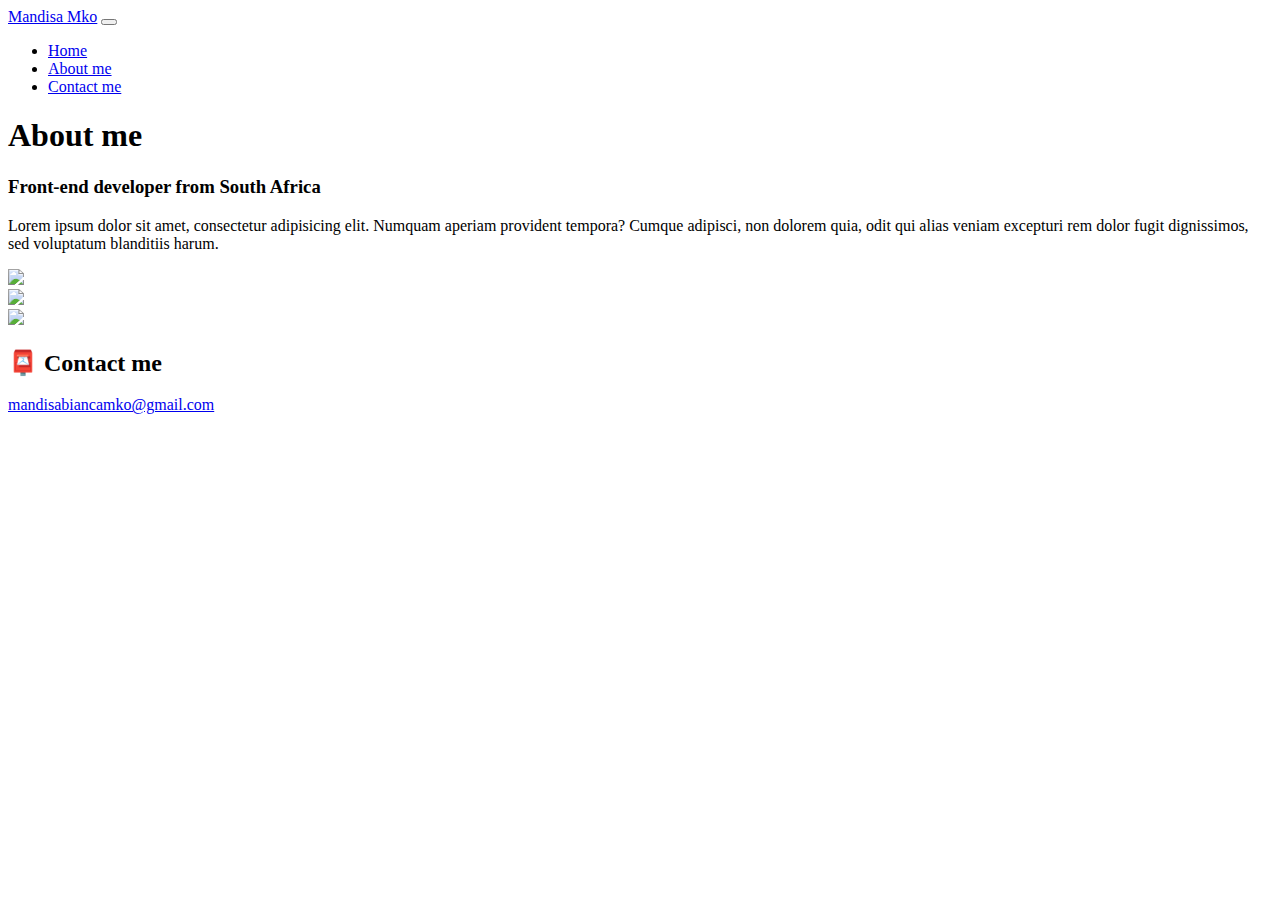
==== about.html @ ba9b211b "added html" ====
<!DOCTYPE html>
<html lang="en">
  <head>
    <meta charset="UTF-8" />
    <meta http-equiv="X-UA-Compatible" content="IE=edge" />
    <meta name="viewport" content="width=device-width, initial-scale=1.0" />
    <link
      href="https://cdn.jsdelivr.net/npm/bootstrap@5.0.0-beta2/dist/css/bootstrap.min.css"
      rel="stylesheet"
      integrity="sha384-BmbxuPwQa2lc/FVzBcNJ7UAyJxM6wuqIj61tLrc4wSX0szH/Ev+nYRRuWlolflfl"
      crossorigin="anonymous"
    />
    <script
      src="https://cdn.jsdelivr.net/npm/bootstrap@5.0.0-beta2/dist/js/bootstrap.bundle.min.js"
      integrity="sha384-b5kHyXgcpbZJO/tY9Ul7kGkf1S0CWuKcCD38l8YkeH8z8QjE0GmW1gYU5S9FOnJ0"
      crossorigin="anonymous"
    ></script>
    <link rel="stylesheet" href="style.css" />
    <title>my portfolio</title>
  </head>
  <body>
    <nav class="navbar navbar-expand-lg navbar-light bg-light fixed-top">
      <div class="container">
        <a class="navbar-brand" href="index.html">Mandisa Mko</a>
        <button
          class="navbar-toggler"
          type="button"
          data-bs-toggle="collapse"
          data-bs-target="#navbarNav"
          aria-controls="navbarNav"
          aria-expanded="false"
          aria-label="Toggle navigation"
        >
          <span class="navbar-toggler-icon"></span>
        </button>
        <div class="collapse navbar-collapse" id="navbarNav">
          <ul class="navbar-nav">
            <li class="nav-item">
              <a class="nav-link" aria-current="page" href="index.html">Home</a>
            </li>
            <li class="nav-item">
              <a class="nav-link active" href="about.html">About me</a>
            </li>
            <li class="nav-item">
              <a class="nav-link" href="about.html#contact">Contact me</a>
            </li>
          </ul>
        </div>
      </div>
    </nav>
    <h1 class="text-center">About me</h1>
    <h3 class="text-center">Front-end developer from South Africa</h3>
    <div class="about-paragraphs text-center">
      <p>
        Lorem ipsum dolor sit amet, consectetur adipisicing elit. Numquam
        aperiam provident tempora? Cumque adipisci, non dolorem quia, odit qui
        alias veniam excepturi rem dolor fugit dignissimos, sed voluptatum
        blanditiis harum.
      </p>
    </div>
    <div class="container">
      <div class="row">
        <div class="col-sm-4">
          <img src="images/yoga.png" class="img-fluid p-2 shadow rounded" />
        </div>
        <div class="col-sm-4">
          <img src="images/weather.png" class="img-fluid p-2 shadow rounded" />
        </div>
        <div class="col-sm-4">
          <img src="images/yogurt.png" class="img-fluid p-2 shadow rounded" />
        </div>
      </div>
    </div>
    <div id="contact" class="mt-5">
      <h2 class="text-center">📮 Contact me</h2>
      <a href="mailto:[YOUR EMAIL]" class="email-link">
        mandisabiancamko@gmail.com</a
      >
    </div>
  </body>
</html>
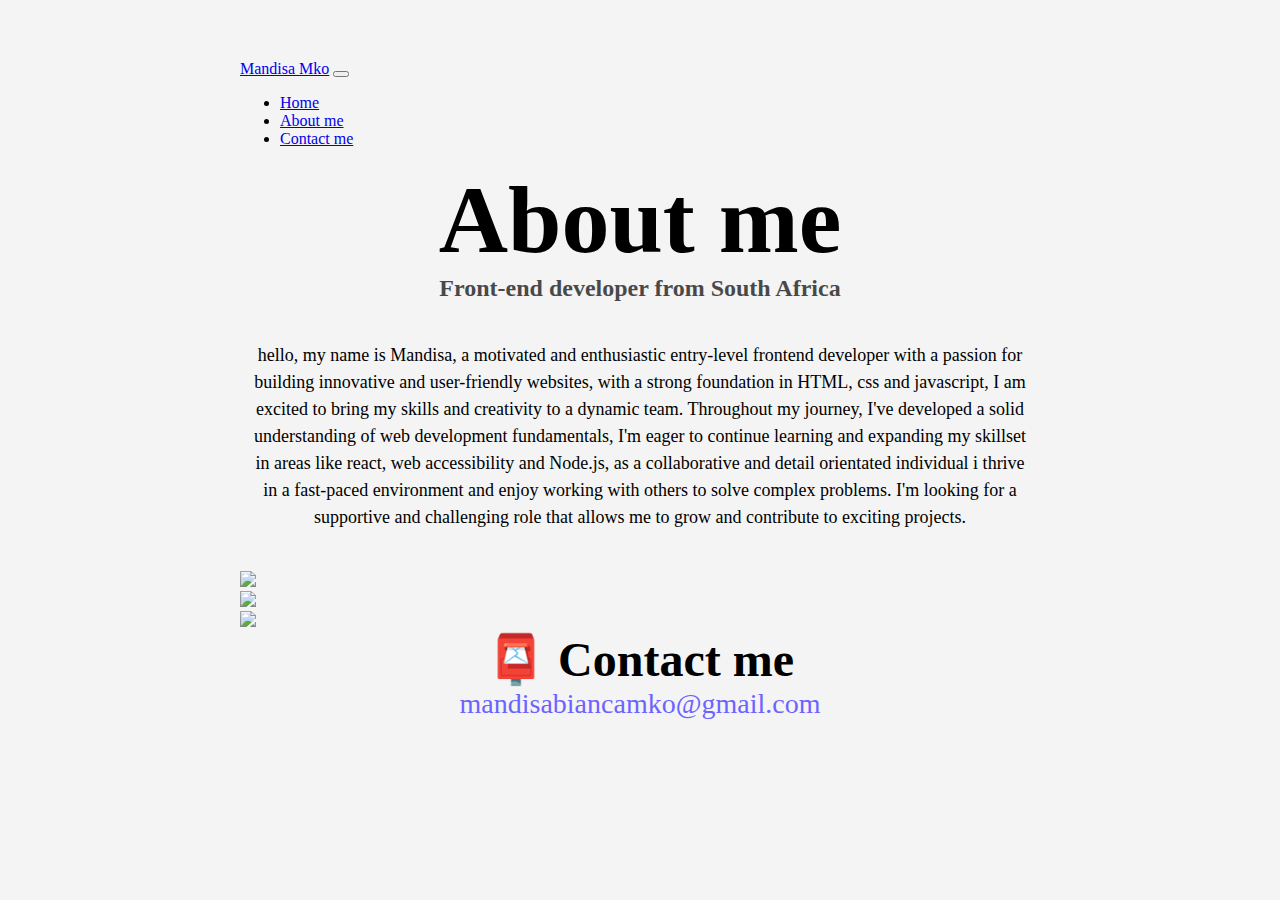
==== commit c7e7627e: "update html" ====
--- a/about.html
+++ b/about.html
@@ -52,10 +52,17 @@
     <h3 class="text-center">Front-end developer from South Africa</h3>
     <div class="about-paragraphs text-center">
       <p>
-        Lorem ipsum dolor sit amet, consectetur adipisicing elit. Numquam
-        aperiam provident tempora? Cumque adipisci, non dolorem quia, odit qui
-        alias veniam excepturi rem dolor fugit dignissimos, sed voluptatum
-        blanditiis harum.
+        hello, my name is Mandisa, a motivated and enthusiastic entry-level
+        frontend developer with a passion for building innovative and
+        user-friendly websites, with a strong foundation in HTML, css and
+        javascript, I am excited to bring my skills and creativity to a dynamic
+        team. Throughout my journey, I've developed a solid understanding of web
+        development fundamentals, I'm eager to continue learning and expanding
+        my skillset in areas like react, web accessibility and Node.js, as a
+        collaborative and detail orientated individual i thrive in a fast-paced
+        environment and enjoy working with others to solve complex problems. I'm
+        looking for a supportive and challenging role that allows me to grow and
+        contribute to exciting projects.
       </p>
     </div>
     <div class="container">
--- a/style.css
+++ b/style.css
@@ -0,0 +1,136 @@
+:root {
+  --primary-color: #6c63ff;
+  --secondary-color: #f5f2fe;
+  --box-shadow: 0 5px 10px rgba(0, 0, 0, 0.3);
+}
+
+body {
+  margin: 60px auto;
+  max-width: 800px;
+  background-color: #f4f4f4;
+}
+
+h1,
+h2,
+h3 {
+  text-align: center;
+  margin: 0;
+}
+
+h1 {
+  font-size: 96px;
+}
+
+h2 {
+  font-size: 48px;
+}
+
+h3 {
+  font-size: 24px;
+  opacity: 0.7;
+}
+
+p {
+  font-size: 18px;
+  line-height: 1.5;
+  text-align: center;
+  border-radius: 4px;
+}
+
+.navigation-links {
+  display: flex;
+  margin-top: 40px;
+  justify-content: center;
+}
+
+.navigation-links a {
+  margin: 20px;
+  border-radius: 4px;
+  padding: 20px 15px;
+  text-transform: capitalize;
+  text-decoration: none;
+}
+
+.primary-link {
+  text-align: center;
+  border-radius: 4px;
+  padding: 20px 15px;
+  text-decoration: none;
+  text-transform: capitalize;
+  background: var(--primary-color);
+  box-shadow: var(--box-shadow);
+  color: white;
+}
+
+.secondary-link {
+  text-align: center;
+  border-radius: 4px;
+  padding: 20px 15px;
+  text-decoration: none;
+  text-transform: capitalize;
+  color: var(--primary-color);
+  border: 1px solid var(--primary-color);
+}
+
+.homepage-link {
+  color: var(--primary-color);
+  text-align: center;
+  display: block;
+}
+
+.about-paragraphs {
+  margin: 30px 0;
+  display: flex;
+}
+
+.about-paragraphs p {
+  margin: 10px;
+}
+
+.email-link {
+  display: flex;
+  justify-content: center;
+  color: var(--primary-color);
+  font-size: 28px;
+  text-decoration: none;
+}
+
+.email-link:hover {
+  text-decoration: underline;
+}
+
+@media (max-width: 500px) {
+  h1 {
+    text-align: center;
+    font-size: 30px;
+    line-height: 1.5;
+
+    p {
+      text-align: center;
+    }
+
+    img {
+      display: none;
+    }
+  }
+
+  @media (min-width: 900px) {
+    h1 {
+      font-size: 85px;
+    }
+    h2 {
+      font-size: 48px;
+    }
+    h3 {
+      opacity: 0.7;
+      font-size: 25px;
+    }
+    p {
+      padding: 20px;
+      font-size: 19px;
+      text-align: center;
+      line-height: 1.5;
+      border-radius: 4px;
+    }
+  }
+}
